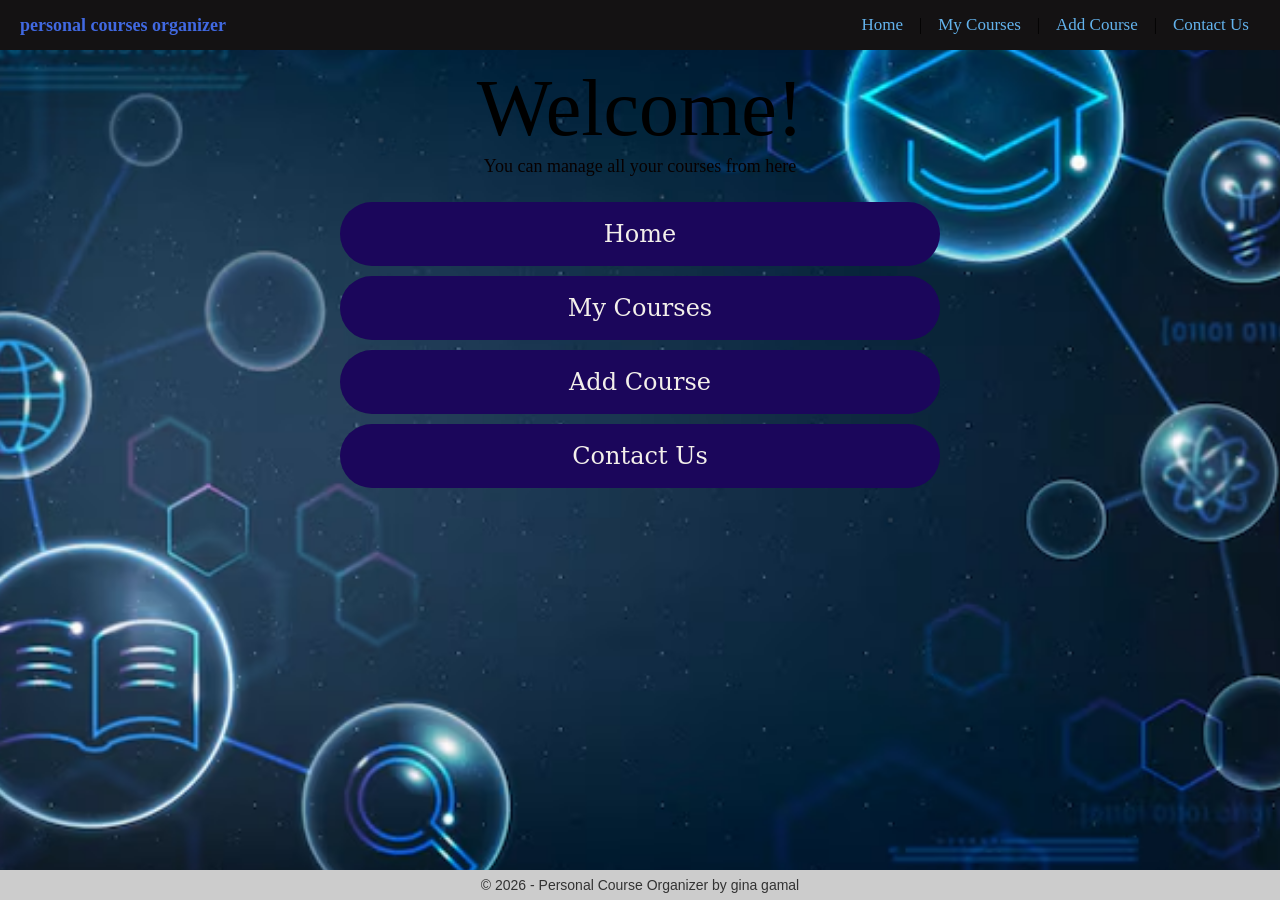
==== index.html @ f02365b2 "Add files via upload" ====
<!DOCTYPE html>
<html>
<head>
    <title>Personal Course Organizer - Home</title>
    <link rel="stylesheet" href="style.css">
<meta name="viewport" content="width=device-width, initial-scale=1.0">
</head>
<body>
    <nav class="pages_bar"></nav>
<link href="https://fonts.googleapis.com/css2?family=Sekuya&display=swap" rel="stylesheet"> 
<nav class="pages_bar">
    <p class="name">personal courses organizer</p>
    <div class="top-links">
    <a class="link" href="index.html">Home</a> |
    <a class="link" href="MyCourses.html">My Courses</a> |
    <a class="link" href="AddCourse.html">Add Course</a> |
    <a class="link" href="Contact.html">Contact Us</a>
    </div>
</nav>


<main>
    <p class="welcome">Welcome!</p>
    <p class="p1">You can manage all your courses from here</p>
<div class="main-menu">
<nav >
    <div class="bottom">
        <a class="link0" href="index.html">Home</a>
    </div> 
    <div class="bottom">
        <a class="link0" href="MyCourses.html">My Courses</a>
    </div> 
    <div class="bottom">
        <a class="link0" href="AddCourse.html">Add Course</a>
    </div> 
    <div class="bottom">
        <a class="link0" href="Contact.html">Contact Us</a>
    </div>

</nav>
</div>
</main>

<footer class="footer">
    <p>©️ 2026 - Personal Course Organizer by gina gamal</p>
</footer>


</body>
</html>
---- style.css ----
@import url('https://fonts.googleapis.com/css2?family=Sekuya&display=swap');
* {
    box-sizing: border-box;
    margin: 0;
    padding: 0;
}

body {
    margin:0;
    padding:0;
    background-image:url("geometric-science-education-background-vector-gradient-blue-digital-remix_53876-125993.avif");
    background-size:cover;
    background-position:center;
    background-attachment:fixed;
    min-height: 100vh;
    font-family:verdana;
}
.pages_bar {
    background-color: #141213;
    position: fixed;
    top: 0;
    left:0;
    width: 100%;
    z-index: 1000;
    display: flex;
    align-items: center;
    justify-content: space-between;
    align-items:centre;
    padding: 10px 20px;
    min-height: 50px;
}
.pages_bar .link:hover {
    color: white; 
    text-decoration: none;
}
.top-links {
    display: flex;
    align-items:center;
    gap: 5px;
}
.link {
    color: #63b3ed;
    text-decoration: none;
    font-size: 17px;
    padding: 5px 11px;
    border-radius: 6px;
}
.link:hover{
    color:white;
    background-color:#333
}
.name {
    color: #4169E1;
    font-size: 18px;
    font-weight:bold;
    white-space: nowrap;
}
.main-menu{
   display: flex;
    flex-direction: column;
    align-items: center;       
    width: 100%;
    justify-content:flex-start;
    margin-top:10px;
}
.main-menu nav {
    display: flex;
    flex-direction: column;
    gap: 0px;             
    width: 100%;
    align-items: center;
}
.bottom {

    background-color: #1b065b;
    width: 80%;          
    max-width: 600px;  
    margin:5px auto !important;    
    padding: 18px;       
    border-radius: 35px;      
    text-align: center;
}
.link0 {
    color: #f3efea;
    text-decoration: none;   
    font-size: 24px;         
    display: block;            
    font-family: 'serif';
}
.bottom:hover {
    background-color: #0e0000; 
}
body{
    overflow:hidden;
    height:100vh;
    margin:0
}
/* ── MAIN CONTENT ── */
main {
    flex: 1;
    text-align:center;
    justify-content:flex-start;
    margin-top: 10px;
    padding:20px;
    display:flex;
    flex-direction:column;
    align-items:center;
}
/* Home page */
.welcome {
    font-family: 'Great Vibes', cursive;
    font-size:80px;
    text-align: center;
    margin-top: 30px;
    margin-bottom: 0;
    line-height: 1.2;
}

.p1 {
    text-align: center;
    margin-top: 0px;
    margin-bottom: 10px;
    font-size: clamp(14px, 4vw, 18px);
    color: #080000;
}
.form-wrapper {
    background-color: #0f0987;
    padding: 24px 20px;
    border-radius: 10px;
    width: 90%;
    max-width: 520px;
    margin: 50px auto;
}

.form-wrapper label {
    color: #d6d6d6;
    font-size: 16px;
    display: block;
    margin-bottom: 6px;
}

.form-wrapper input[type="text"],
.form-wrapper input[type="email"],
.form-wrapper input[type="number"],
.form-wrapper textarea {
    width: 100%;
    padding: 10px 12px;
    border: none;
    border-radius: 4px;
    color: #000;
    font-size: 15px;
    margin-bottom: 18px;
    background: #fff;
}

.form-wrapper textarea {
    height: 100px;
    resize: vertical;
}

.submit {
    background-color: rgb(4, 4, 130);
    color: #d6d6d6;
    border: none;
    padding: 15px 5px;
    border-radius: 5px;
    cursor: pointer;
    font-size: 15px;
    width: 45%;
}
.submit:hover {
    background-color: #05116a;
}

input::placeholder,
textarea::placeholder {
    color: #888;
}

input:hover::placeholder,
textarea:hover::placeholder {
    opacity: 1;
}
/* ── CONTACT PAGE ── */
.contact {
    background-color: #030424;
    padding: 20px;
    border-radius: 20px;
    width: 80%;
    max-width: 450px;
    margin: 0px auto;
}
.contact table {
    width: 100%;
    border-spacing: 0 6px;
}
.contact td {
    text-align: center;
}
.contact label {
    color: white;
    font-family: 'serif';
    font-weight: bold;
    display: block;
    margin-bottom: 2px;
}
.contact input[type="text"], 
.contact input[type="email"], 
.contact textarea {
    width: 90%;
    padding: 12px;
    border-radius: 10px;
    border: none;
    font-size: 16px;
    margin-bottom: 10px;
}
.contact textarea {
    height: 100px;
}
.contact .submit {
    width: 90%;
    padding: 12px;
    background-color: #1b065b;
    color: white;
    border: none;
    border-radius: 10px;
    font-weight: bold;
    cursor: pointer;
    margin-top: 10px;
}
.contact-title {
    color: #111;
    font-size: 50px;
    font-family:'serif';
    text-align: center;
    margin-top:40px;
    margin-bottom:0px;
    font-weight:bold;
    padding: 0px 10px;
}
.or {
    color: #110000;
    text-align: left;
    font-size: 15px;
    margin: 0px;
}
/* ── COURSES TABLE ── */
.course_container {
    margin: 40px auto;
    padding: 20px;
    width: 90%;
    max-width: 800px;
    background-color: #170755; 
    border-radius: 15px;
    overflow: hidden;
}
.course_container table {
    width: 100%;
    border-collapse: collapse;
    color: #d6d6d6;
    font-family: sans-serif;
}
.course_container th {
    background-color: #0c042d;
    padding: 15px;
    border: 1px solid #444;
   text-align: center;
}
.course_container td {
    padding: 12px;
    border: 1px solid #444;
    text-align: center ;
}
/* ── SECTION HEADING ── */
.section-heading {
    color: #111;
    font-size: clamp(18px, 5vw, 26px);
    text-align: center;
    margin: 90px auto 10px;
    padding: 0 16px;
}
.c1 {
    text-align: center;
    font-size: 35px;
    color: #111;
    margin: 10px 0 10px 0;
    font-weight: bold;
    display: block;
}
section form {
    background-color: #09063c;
    padding: 30px;
    border-radius: 15px;
    max-width: 500px;
    width: 90%;
    margin: 5px 5px;
}
section form label {
    color: #d6d6d6;
    font-size: 16px;
    display: block;
    margin-bottom: 4px;
    font-weight: 500;
    text-align:left;
}
section form input[type="text"],
section form input[type="number"],
section form textarea {
    width: 100%;
    padding: 9px;
    margin-bottom: 9px;
    border: 1px solid #444;
    border-radius: 8px;
    background-color: #fff;
    box-sizing: border-box; 
}
.submit {
    background-color: #170755;
    color: white;
    padding: 15px 25px;
    border: none;
    border-radius: 8px ;
    font-size: 18px ;
    font-weight: bold;
    cursor: pointer;
    width: 100% ;
    display: block;
}

.submit:hover {
    background-color: #0c042d ;
}

/* ── FOOTER ── */
footer {
    background-color: #cccccc;
    width: 100% ;
    padding: 15px 0 ;
    display: flex ;
    justify-content: center;
    align-items: center ;
    margin: 0;
    position: fixed ;
    bottom: 0;
    left: 0;
}
footer p {
    margin: 0 ; 
    position:fixed;
    color: #333 ;
    font-family: sans-serif;
    font-size: 14px ;
    text-align: center;
}

/* ── RESPONSIVE ── */

/* Tablet and up: show top nav links, hide bottom nav */
@media (min-width: 600px) {
    .bottom-nav {
        display: none !important;
    }

    main {
        margin-bottom: 0;
    }
}

/* Mobile: show bottom nav, hide top nav links */
@media (max-width: 599px) {
    .top-links {
        display: none;
    }

    .pages_bar {
        justify-content: center;
    }

    .bottom-nav {
        display: flex;
    }

    main {
        margin-bottom: 70px;
    }

    .welcome {
        margin-top: 20px;
    }

    .form-wrapper {
        margin: 10px auto 30px;
    }

    .contact-title {
        margin-top: 70px;
    }

    .section-heading {
        margin-top: 70px;
    }
}
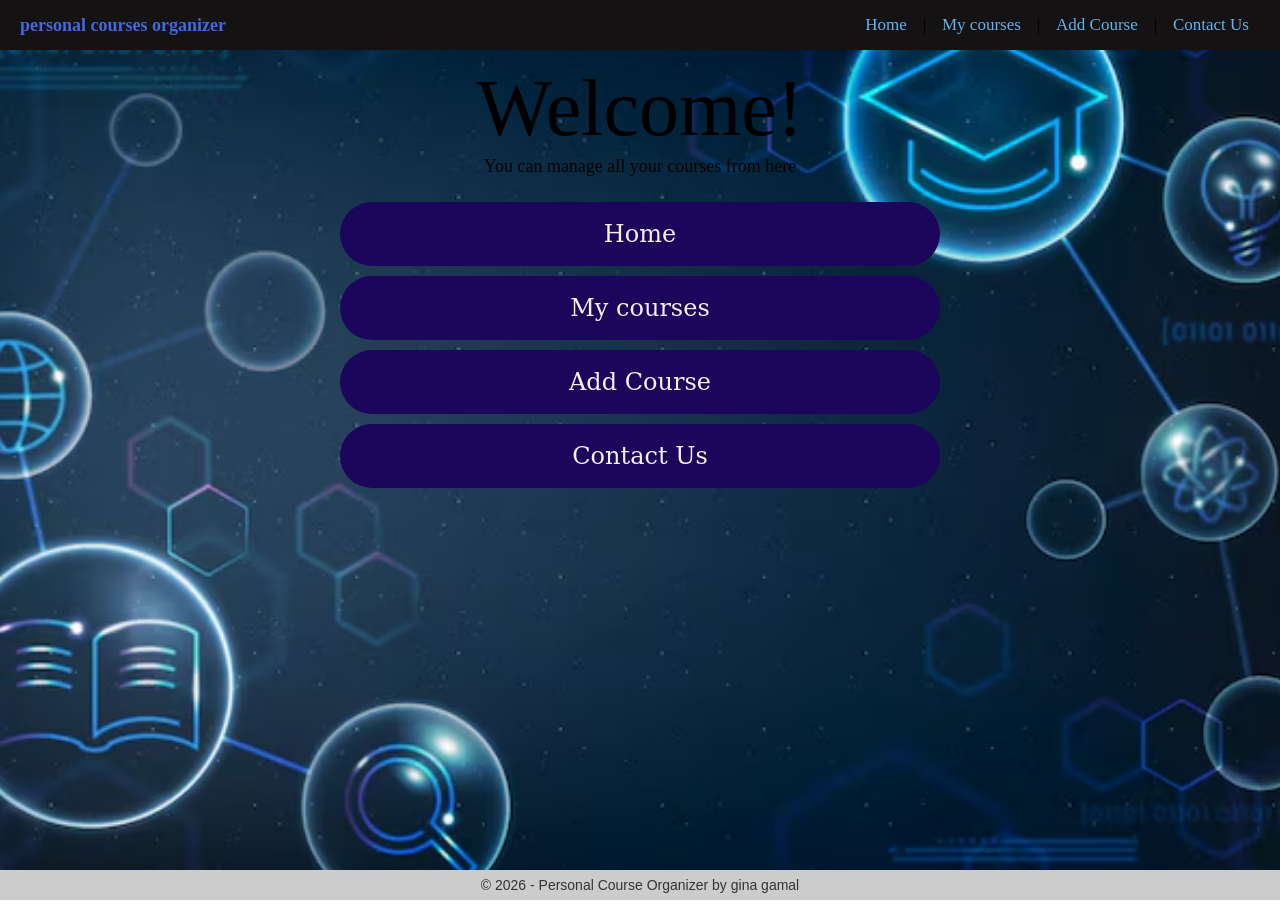
==== commit bf4b2d23: "Update index.html" ====
--- a/index.html
+++ b/index.html
@@ -12,7 +12,7 @@
     <p class="name">personal courses organizer</p>
     <div class="top-links">
     <a class="link" href="index.html">Home</a> |
-    <a class="link" href="MyCourses.html">My Courses</a> |
+    <a class="link" href="Mycourses.html">My courses</a> |
     <a class="link" href="AddCourse.html">Add Course</a> |
     <a class="link" href="Contact.html">Contact Us</a>
     </div>
@@ -28,7 +28,7 @@
         <a class="link0" href="index.html">Home</a>
     </div> 
     <div class="bottom">
-        <a class="link0" href="MyCourses.html">My Courses</a>
+        <a class="link0" href="Mycourses.html">My courses</a>
     </div> 
     <div class="bottom">
         <a class="link0" href="AddCourse.html">Add Course</a>
@@ -47,4 +47,4 @@
 
 
 </body>
-</html>+</html>
